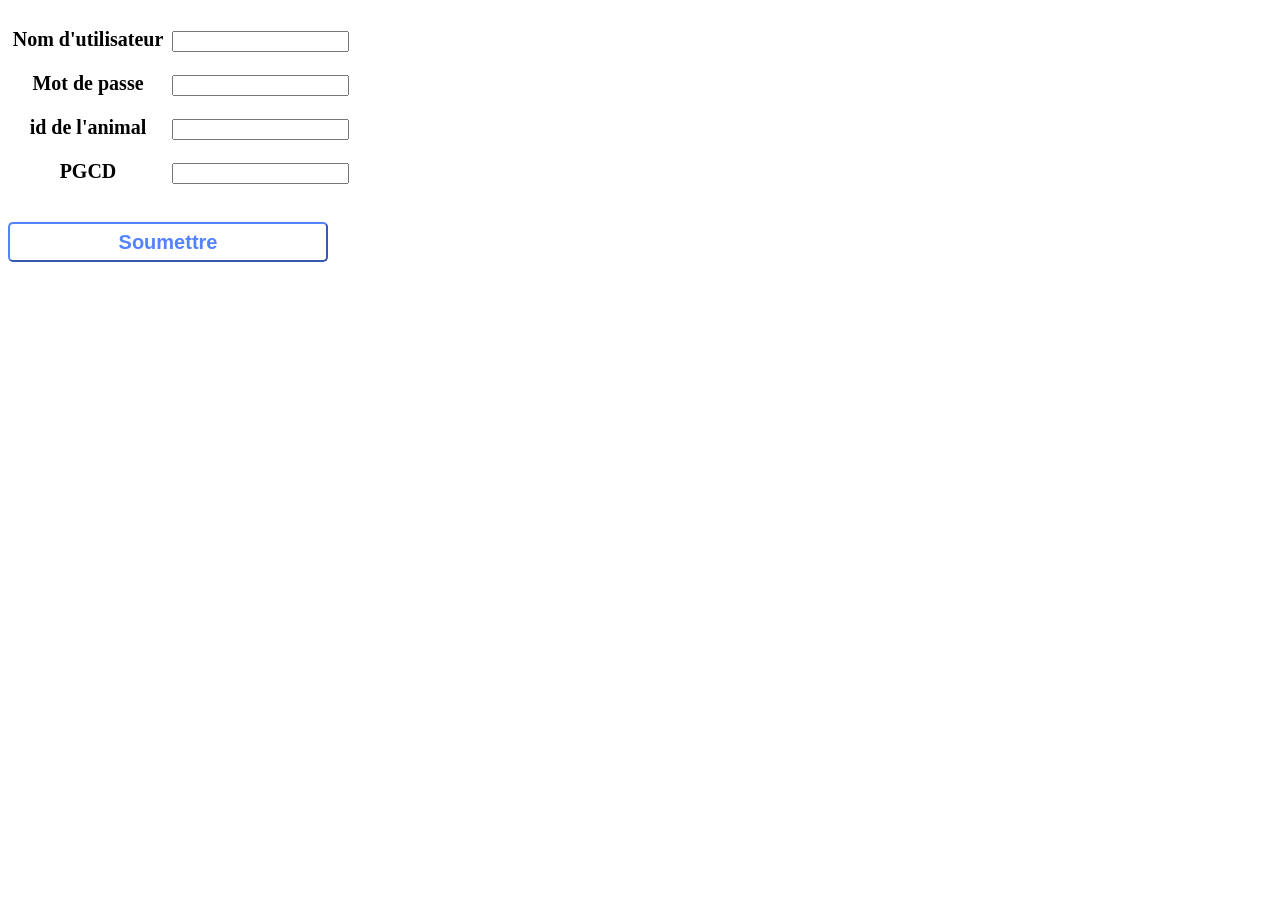
==== add_demande.html @ c01f13eb "Initial commit" ====
<!doctype html>
<html lang="en">
  <head>
    <meta charset="UTF-8" />
    <meta name="viewport" content="width=device-width, initial-scale=1.0" />
    <title>Document</title>
    <link rel="stylesheet" href="style.css" />
  </head>
  <body>
    <form action="request.php" method="post" onsubmit="return main2();">
      <label for="name">Nom d'utilisateur</label>
      <input type="text" id="name" name="name" />
      <br />
      <label for="password">Mot de passe</label>
      <input type="password" id="password" name="password" />
      <br />
      <label for="animal_id">id de l'animal</label>
      <input type="text" id="animal_id" name="animal_id" />
      <br />
      <label for="pgcd">PGCD</label>
      <input type="text" name="pgcd" id="pgcd" />
      <br />
      <br />
      <input type="submit" value="Soumettre" class="sbtn" />
    </form>
  </body>
</html>
---- style.css ----
.logo {
  float: left;
  height: 148px;
	transition: transform 2s 2s
}
.logo:hover{ transform: rotate(50deg)}

header {
  text-align: center;
  padding: 50px;
  font-size: 40px;
}
nav {
  text-align: center;
  margin-top: 10px;
}

.link:nth-child(2) {
  margin: 0px 50px;
}

.link {
  display: inline-block;
  text-decoration: none;
  width: 200px;
  font-weight: bolder;
  font-size: 20px;
  padding: 20px;
  background-color: #222831;
  color: #eeeeee;
  border-radius: 20px;
  transition: all 0.2s;
}

.link:hover {
  color: #222831;
  background-color: #eeeeee;
}

main {
  height: calc(100vh - 250px);
  margin-top: 5px;
  border: 1px solid;
}
iframe {
  height: 100%;
  width: 100%;
}
.tinfo {
  table-layout: fixed;
  width: 100%;
  border-collapse: collapse;
  text-align: center;
}
.tinfo th {
  height: 50px;
  font-size: 30px;
}

.tinfo td {
  height: 40px;
}

.tinfo td:hover {
  background-color: #ebebeb;
  cursor: pointer;
}

input[type="checkbox"] {
  width: 20px;
  height: 20px;
  margin-right: 10px;
}
.choice {
  font-size: 20px;
  font-weight: bolder;
}
.mxage {
  width: 100px;
  height: 30px;
  font-size: 20px;
}
.sbtn {
  width: 100px;
  height: 40px;
  font-size: 20px;
  font-weight: bolder;
  background-color: white;
  color: #5483ff;
  border-radius: 5px;
  border-color: #5483ff;
  width: 320px;
  margin-top: 20px;
  transition: all 0.2s;
}
.sbtn:hover {
  background-color: #5483ff;
  color: white;
  cursor: pointer;
}


/*<form action="request.php" method="post" onsubmit="return main2();">
      <label for="name">Nom d'utilisateur</label>
      <input type="text" id="name" name="name" />
      <br />
      <label for="password">Mot de passe</label>
      <input type="password" id="password" name="password" />
      <br />
      <label for="animal_id">id de l'animal</label>
      <input type="text" id="animal_id" name="animal_id" />
      <br />
      <label for="pgcd"></label>
      <input type="text" name="pgcd" id="pgcd" />
      <input type="submit" value="Soumettre" />
    </form>
    */
label {
  font-size: 20px;
  width: 160px;
  text-align: center;
  display: inline-block;
  font-weight: bolder;
  margin-top: 20px;
}
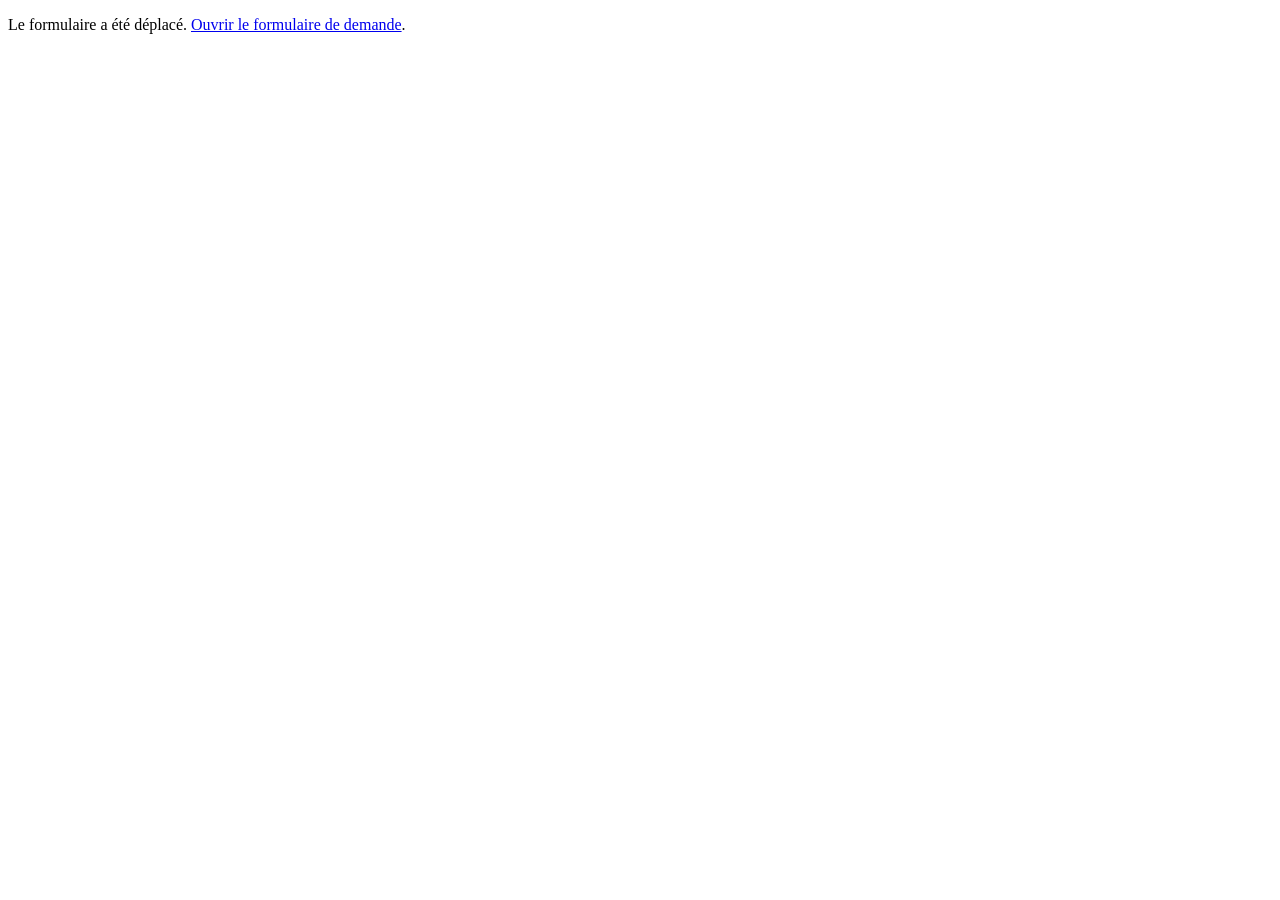
==== commit 8a227207: "Repair animal search and adoption request workflows" ====
--- a/add_demande.html
+++ b/add_demande.html
@@ -1,27 +1 @@
-<!doctype html>
-<html lang="en">
-  <head>
-    <meta charset="UTF-8" />
-    <meta name="viewport" content="width=device-width, initial-scale=1.0" />
-    <title>Document</title>
-    <link rel="stylesheet" href="style.css" />
-  </head>
-  <body>
-    <form action="request.php" method="post" onsubmit="return main2();">
-      <label for="name">Nom d'utilisateur</label>
-      <input type="text" id="name" name="name" />
-      <br />
-      <label for="password">Mot de passe</label>
-      <input type="password" id="password" name="password" />
-      <br />
-      <label for="animal_id">id de l'animal</label>
-      <input type="text" id="animal_id" name="animal_id" />
-      <br />
-      <label for="pgcd">PGCD</label>
-      <input type="text" name="pgcd" id="pgcd" />
-      <br />
-      <br />
-      <input type="submit" value="Soumettre" class="sbtn" />
-    </form>
-  </body>
-</html>
+<!doctype html><html lang="fr"><head><meta charset="utf-8"><meta http-equiv="refresh" content="0;url=add_demande.php"><meta name="viewport" content="width=device-width, initial-scale=1"><title>Demande d'adoption</title></head><body><p>Le formulaire a été déplacé. <a href="add_demande.php">Ouvrir le formulaire de demande</a>.</p></body></html>
